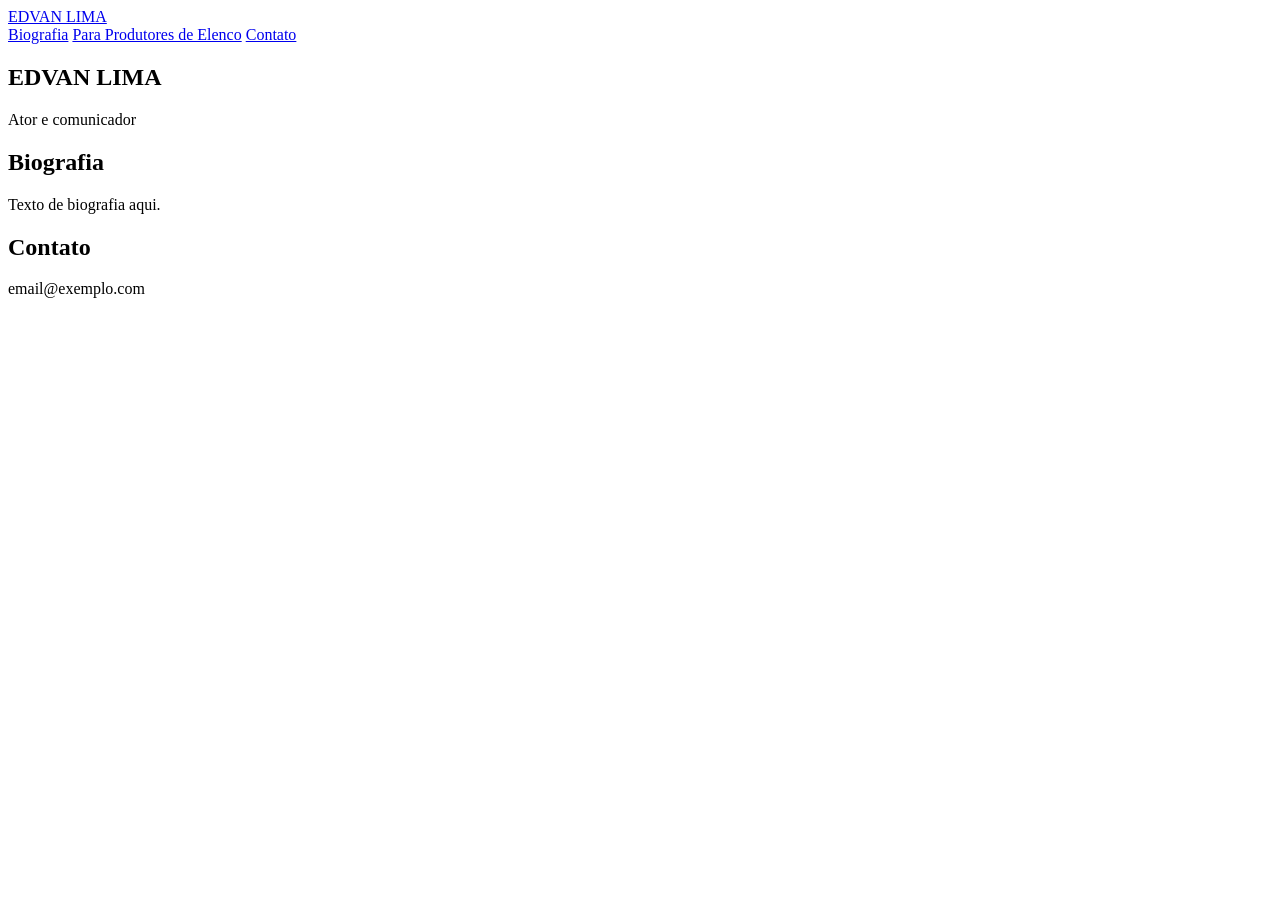
==== index.html @ 959f46fd "Add files via upload" ====
<!doctype html>
<html lang="pt-br">
<head>
  <meta charset="utf-8">
  <meta name="viewport" content="width=device-width,initial-scale=1">
  <title>Edvan Lima</title>
  <link rel="stylesheet" href="css/style.css">
</head>
<body>

<header class="site-header">
  <div class="header-inner">
    <a class="brand" href="index.html">EDVAN LIMA</a>
    <nav class="nav">
      <a href="#biografia">Biografia</a>
      <a href="#">Para Produtores de Elenco</a>
      <a href="#contato">Contato</a>
    </nav>
  </div>
</header>

<section class="hero" id="hero">
  <div class="hero-media" id="heroMedia"></div>
  <div class="hero-overlay"></div>
  <div class="hero-content">
    <h1>EDVAN LIMA</h1>
    <p>Ator e comunicador</p>
  </div>
</section>

<section class="mosaico" id="mosaico">
  <div class="container">
    <div class="grid" id="projectsGrid"></div>
  </div>
</section>

<section id="biografia" class="container">
  <h2>Biografia</h2>
  <p>Texto de biografia aqui.</p>
</section>

<section id="contato" class="container">
  <h2>Contato</h2>
  <p>email@exemplo.com</p>
</section>

<script src="js/app.js"></script>
</body>
</html>
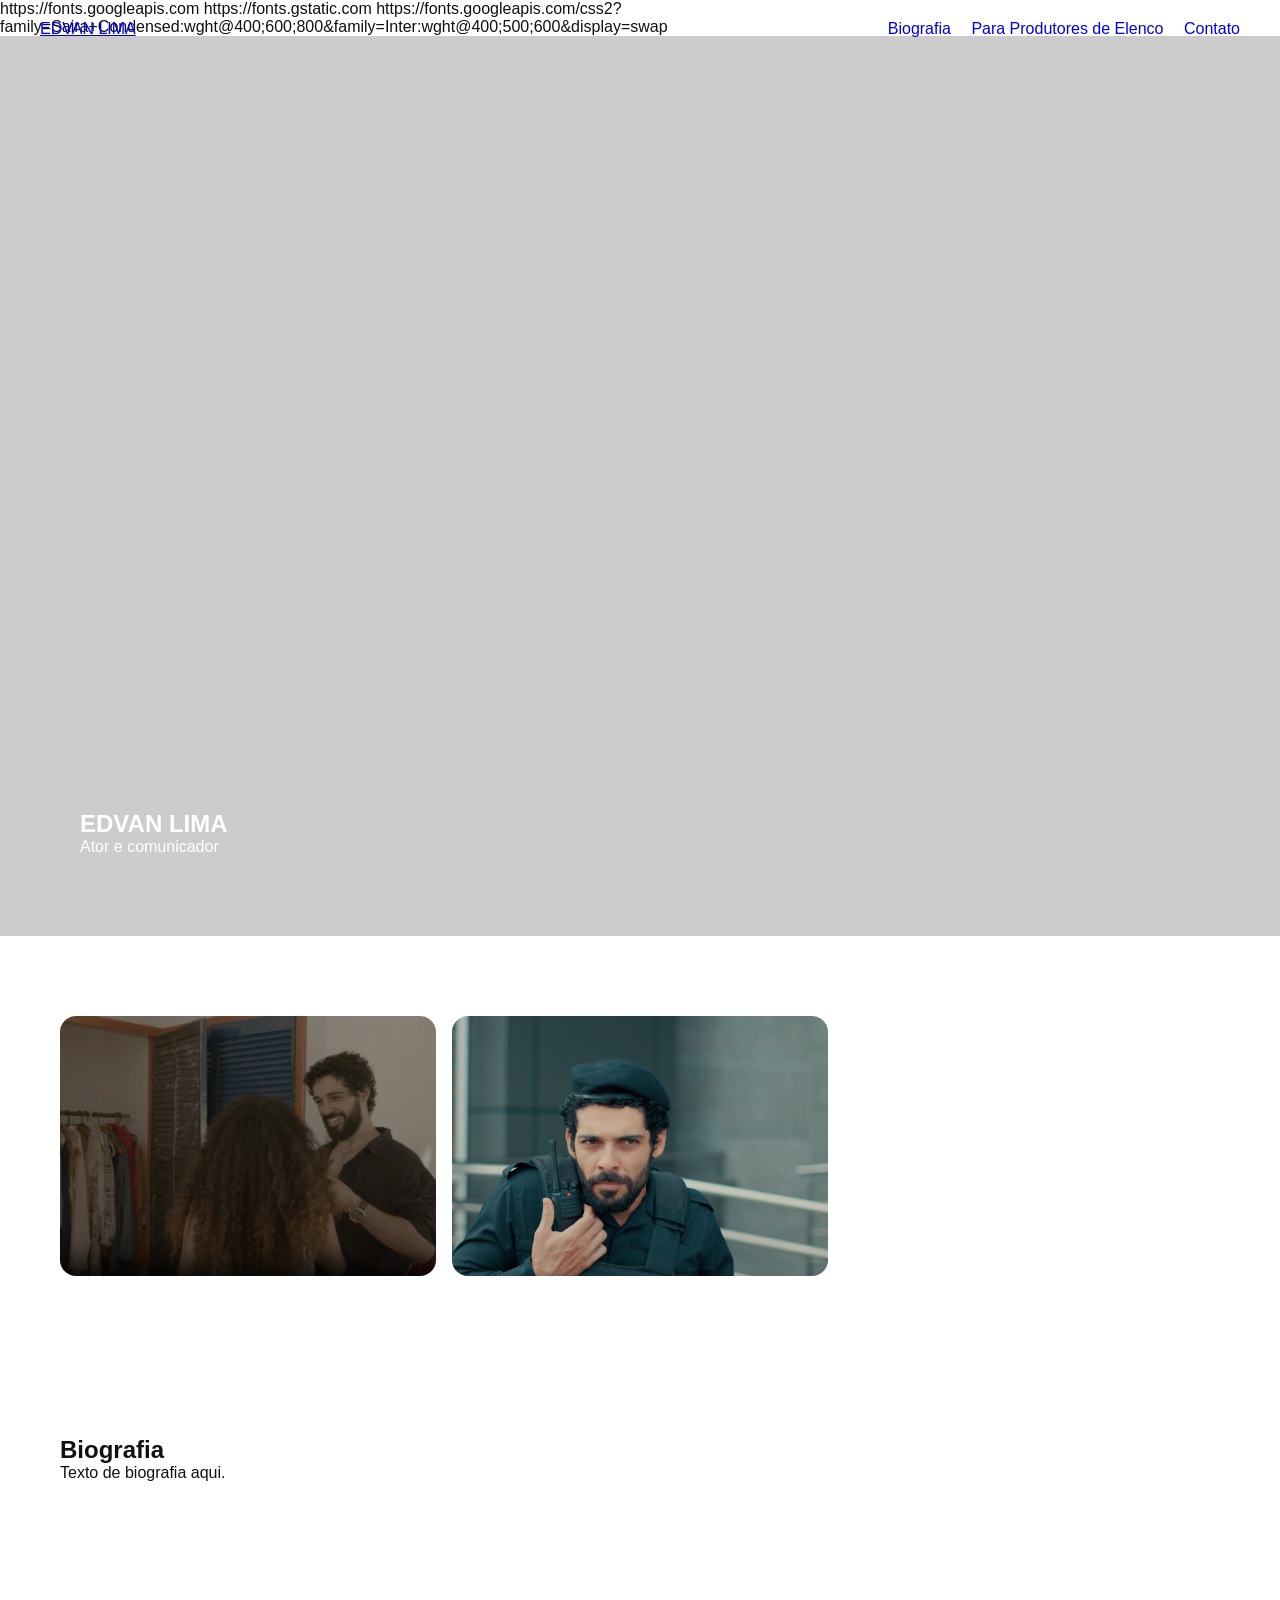
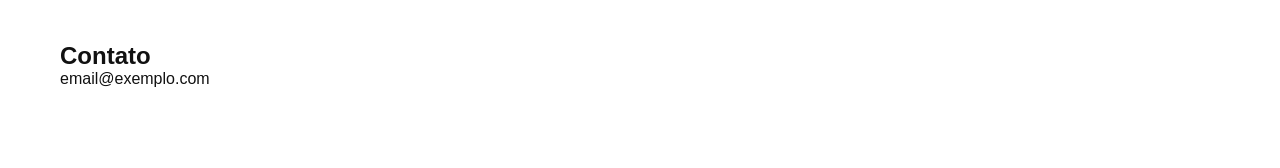
==== commit 34db5cfd: "Update index.html" ====
--- a/index.html
+++ b/index.html
@@ -5,6 +5,9 @@
   <meta name="viewport" content="width=device-width,initial-scale=1">
   <title>Edvan Lima</title>
   <link rel="stylesheet" href="css/style.css">
+  https://fonts.googleapis.com
+https://fonts.gstatic.com
+https://fonts.googleapis.com/css2?family=Saira+Condensed:wght@400;600;800&family=Inter:wght@400;500;600&display=swap
 </head>
 <body>
 
@@ -46,4 +49,4 @@
 
 <script src="js/app.js"></script>
 </body>
-</html>+</html>
--- a/css/style.css
+++ b/css/style.css
@@ -0,0 +1,139 @@
+*{margin:0;padding:0;box-sizing:border-box}
+body{font-family:Arial,Helvetica,sans-serif;color:#111}
+
+.site-header{
+  position:fixed;top:0;left:0;right:0;
+  padding:20px;background:transparent;z-index:10
+}
+.header-inner{max-width:1200px;margin:0 auto;display:flex;justify-content:space-between}
+.nav a{margin-left:16px;text-decoration:none}
+
+.hero{
+  height:100vh;position:relative;overflow:hidden
+}
+.hero-media{
+  position:absolute;inset:0;
+  background:url("../assets/hero.jpg") center/cover no-repeat;
+  transform:scale(1.05)
+}
+.hero-overlay{
+  position:absolute;inset:0;
+  background:rgba(0,0,0,.2)
+}
+.hero-content{
+  position:relative;z-index:2;
+  height:100%;
+  display:flex;flex-direction:column;
+  justify-content:flex-end;
+  padding:80px;color:#fff
+}
+
+.container{max-width:1200px;margin:0 auto;padding:80px 20px}
+
+.grid{
+  display:grid;
+  grid-template-columns:repeat(12, 1fr);
+  gap:16px;
+}
+.card{
+  grid-column: span 4;
+  min-height: 260px;
+  border-radius:16px;
+  overflow:hidden;
+  position:relative; }
+
+/* variações modulares */
+.card.is-wide{ grid-column: span 6; min-height: 340px; }
+.card.is-tall{ grid-column: span 3; min-height: 420px; }
+
+@media (max-width: 900px){
+  .grid{ grid-template-columns:repeat(6,1fr); }
+  .card, .card.is-wide, .card.is-tall{ grid-column: span 6; min-height: 320px; }
+}
+.card-media{
+  position:absolute;inset:0;
+  background-size:cover;background-position:center
+}
+.card-overlay{
+  position:absolute;inset:0;
+  background:linear-gradient(to top,rgba(0,0,0,.6),transparent)
+}
+.card-text{
+  position:absolute;bottom:16px;left:16px;color:#fff
+}
+
+/* === CARD: texto só no hover === */
+.card-text {
+  opacity: 0;
+  transform: translateY(8px);
+  transition: opacity .18s ease, transform .18s ease;
+}
+
+/* overlay também pode ficar mais suave e intensificar no hover */
+.card-overlay{
+  opacity: .25;
+  transition: opacity .18s ease;
+}
+
+.card:hover .card-text{
+  opacity: 1;
+  transform: translateY(0);
+}
+
+.card:hover .card-overlay{
+  opacity: .55;
+}
+
+/* Acessibilidade: se navegar por teclado (Tab), também mostra */
+.card:focus-within .card-text{
+  opacity: 1;
+  transform: translateY(0);
+}
+
+.card:focus-within .card-overlay{
+  opacity: .55;
+}
+
+/* Mobile: não tem hover consistente.
+   Então mostramos o texto sempre em telas pequenas */
+@media (max-width: 900px){
+  .card-text{
+    opacity: 1;
+    transform: none;
+  }
+  .card-overlay{
+    opacity: .45;
+  }
+}
+.card-text{
+  padding: 10px 12px;
+  border-radius: 12px;
+  background: rgba(0,0,0,.20);
+  backdrop-filter: blur(10px);
+}
+/* texto some por padrão */
+.card-text{
+  opacity:0;
+  transform: translateY(8px);
+  transition: opacity .18s ease, transform .18s ease;
+}
+
+/* overlay fica mais forte no hover */
+.card-overlay{
+  opacity:.20;
+  transition: opacity .18s ease;
+}
+
+.card:hover .card-text{
+  opacity:1;
+  transform: translateY(0);
+}
+.card:hover .card-overlay{
+  opacity:.55;
+}
+
+/* Mobile: sem hover confiável, texto sempre visível */
+@media (max-width: 900px){
+  .card-text{ opacity:1; transform:none; }
+  .card-overlay{ opacity:.45; }
+}
